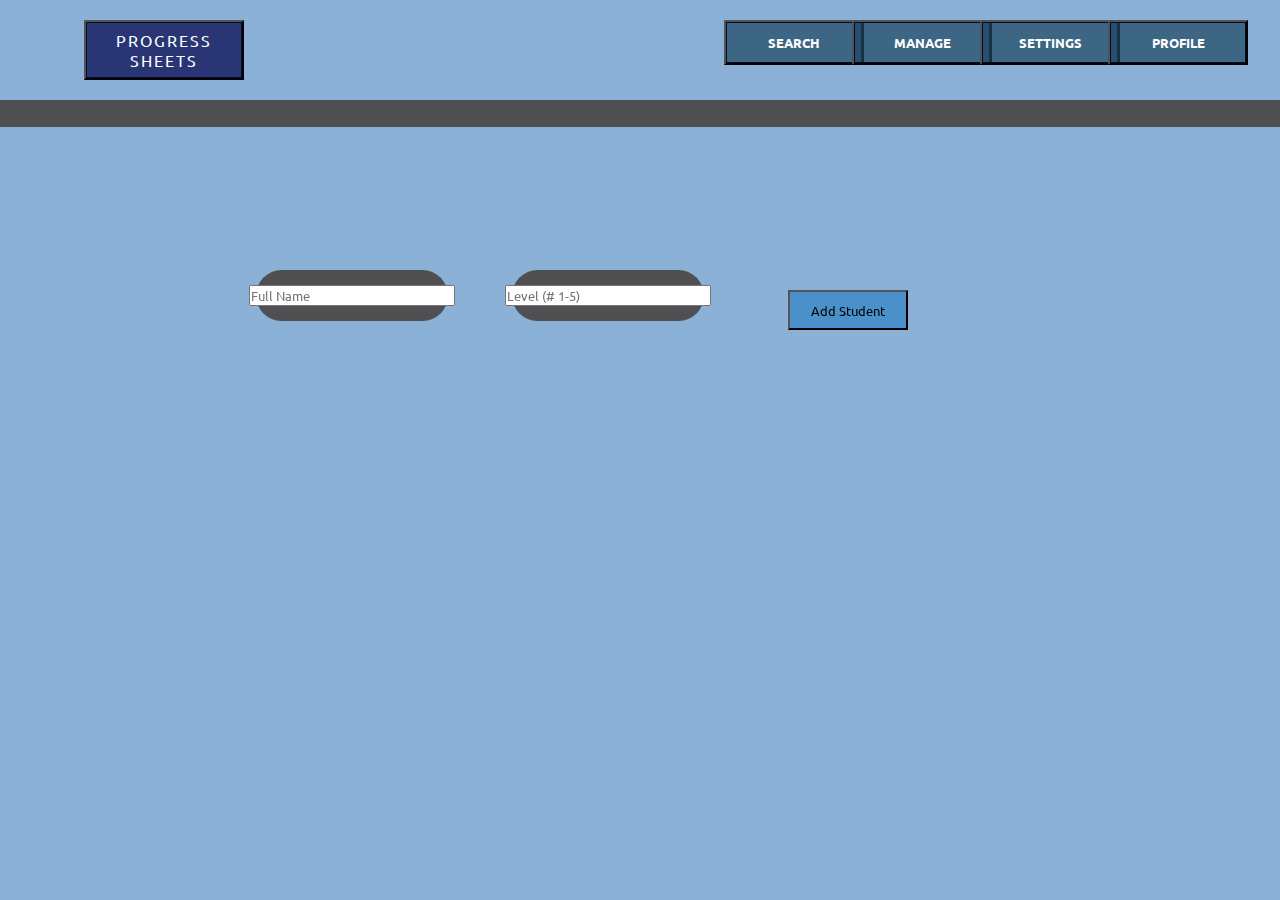
==== manage-students.html @ 495bf952 "reorganized and started student-search script" ====
<!doctype html>
<!--html5 boilerplate from https://www.sitepoint.com/a-basic-html5-template/-->
<!-- logo button from tutorial https://www.youtube.com/watch?v=lCxfo8tvHqk&t=363s-->
<html lang="en">
<head>
  <meta charset="utf-8">
  <meta name="viewport" content="width=device-width, initial-scale=1">

  <title>Progress Sheets</title>
  <meta name="description" content="A student data management portal to replace physical progress sheets">
  <meta name="author" content="Adamya Singh">

  <meta property="og:title" content="Progress Sheets Portal">
  <meta property="og:type" content="website">
  <!-- <meta property="og:url" content="https://github.com/adamya-singh/progress-sheets-webapp/blob/main/index.html"> -->
  <meta property="og:description" content="A student data management portal to replace physical progress sheets">
  <!-- <meta property="og:image" content=""> -->

  <!-- <link rel="icon" href="/favicon.ico"> -->
  <!-- <link rel="icon" href="/favicon.svg" type="image/svg+xml"> -->
  <!-- <link rel="apple-touch-icon" href="/apple-touch-icon.png"> -->

  <link rel="stylesheet" type="text/css" href="style.css">

</head>

<body>
  <div class="navbar">
    <div class="navbarBackground"></div>

    <div class="progress-sheets-logo-button">
      <button onclick="window.location.href='index.html';" type="button"><span>Progress Sheets</span></button>
    </div>

    <div class="search-button">
      <button onclick="window.location.href='search-students.php';" type="button"><h1>Search</h1></button>
    </div>

    <div class="manage-button">
      <button onclick="window.location.href='manage-students.html';" type="button"><h1>Manage</h1></button>
    </div>

    <div class="settings-button">
      <button type="button"><h1>Settings</h1></button>
    </div>

    <div class="profile-button">
      <button type="button"><h1>Profile</h1></button>
    </div>

    <div class="rectangle"></div>
  </div>
  
  <div class="add-student-form">
    <form action="add-student.php" method="post">
        <div class="full-name-input">
            <input type="text" id="fullName" name="fullName" placeholder="Full Name">
        </div>
        <div class="level-input">
            <input type="number" id="level" name="level" placeholder="Level (# 1-5)">
        </div>
        <div class="add-student-button">
        <button type="submit">Add Student</button>
        </div>
    </form>
  </div>

  <!-- <script src="js/scripts.js"></script> -->
</body>

</html>
---- style.css ----
@import url(https://fonts.googleapis.com/css?family=Ubuntu:100,200,300,400,500,600,700,800,900);
*
{
    margin: 0;
    padding: 0;
    box-sizing: border-box;
    font-family: Ubuntu;
}
body
{
    display: flex;
    min-width: 100vh;
    height: 100%;
    width: 100%;
    background: #8cb1d7;
    object-fit: scale-down;
}
.navbar {
    z-index: 3;
}
.navbarBackground {
    display: flex;
    flex-direction: column;
    position: fixed;
    background: #8cb1d7;
    height: 12%;
    width: 100%;
}

.progress-sheets-logo-button button
{
    position: fixed;
    left: 5%;
    width: 160px;
    height: 60px;
    display: flex;
    flex-direction: column;
    background: #fff;
    margin: 20px;
}
.progress-sheets-logo-button button span
{
    position: absolute;
    top: 0;
    left: 0;
    width: 100%;
    height: 100%;
    display: inline-block;
    background: #293574;
    z-index: 10;
    display: flex;
    justify-content: center;
    align-items: center;
    font-size: 1.2em;
    text-transform: uppercase;
    letter-spacing: 2px;
    color: #fff;
    border: 1px solid #040a29;
}
.progress-sheets-logo-button button:before,
.progress-sheets-logo-button button:after
{
    content: '';
    position: absolute;
    inset: 0;
    background: linear-gradient(45deg,#1500ff,#0e1538,#1500ff);
    transition: 0.1s;
}

/*  controlls hover effects  */
.progress-sheets-logo-button button:hover:before
{
    inset: -3px;
}
.progress-sheets-logo-button button:hover:after
{
    inset: -3px;
    filter: blur(5px);
}


.search-button
{
    display: flex;
    position: fixed;
    left: 55%;
    flex-direction: column;
}

.search-button button
{
    top: 15%;
    position: relative;
    width: 140px;
    height: 45px;
    display: inline-block;
    background: #006cb976;
    margin: 20px;
}

.search-button button h1
{
    position: absolute;
    top: 0;
    left: 0;
    width: 100%;
    height: 100%;
    display: inline-block;
    background: #2d313476;
    z-index: 10;
    display: flex;
    justify-content: center;
    align-items: center;
    font-size: 1em;
    text-transform: uppercase;
    /*  letter-spacing: 2px;  */
    color: #fff;
    border: 1px solid #040a29;
}

.manage-button
{
    display: flex;
    position: fixed;
    left: 65%;
    flex-direction: column;
}

.manage-button button
{
    top: 15%;
    position: relative;
    width: 140px;
    height: 45px;
    display: inline-block;
    background: #006cb976;
    margin: 20px;
}

.manage-button button h1
{
    position: absolute;
    top: 0;
    left: 0;
    width: 100%;
    height: 100%;
    display: inline-block;
    background: #2d313476;
    z-index: 10;
    display: flex;
    justify-content: center;
    align-items: center;
    font-size: 1em;
    text-transform: uppercase;
    /*  letter-spacing: 2px;  */
    color: #fff;
    border: 1px solid #040a29;
}

.settings-button
{
    display: flex;
    position: fixed;
    left: 75%;
    flex-direction: column;
}

.settings-button button
{
    top: 15%;
    position: relative;
    width: 140px;
    height: 45px;
    display: inline-block;
    background: #006cb976;
    margin: 20px;
}

.settings-button button h1
{
    position: absolute;
    top: 0;
    left: 0;
    width: 100%;
    height: 100%;
    display: inline-block;
    background: #2d313476;
    z-index: 10;
    display: flex;
    justify-content: center;
    align-items: center;
    font-size: 1em;
    text-transform: uppercase;
    /*  letter-spacing: 2px;  */
    color: #fff;
    border: 1px solid #040a29;
}

.profile-button
{
    display: flex;
    position: fixed;
    left: 85%;
    flex-direction: column;
}

.profile-button button
{
    top: 15%;
    position: relative;
    width: 140px;
    height: 45px;
    display: inline-block;
    background: #006cb976;
    margin: 20px;
}

.profile-button button h1
{
    position: absolute;
    top: 0;
    left: 0;
    width: 100%;
    height: 100%;
    display: inline-block;
    background: #2d313476;
    z-index: 10;
    display: flex;
    justify-content: center;
    align-items: center;
    font-size: 1em;
    text-transform: uppercase;
    /*  letter-spacing: 2px;  */
    color: #fff;
    border: 1px solid #040a29;
}


.rectangle {
    display: flex;
    flex-direction: column;
    position: fixed;
    top: 100px;
    background: #505052;
    height: 3%;
    width: 100%;
    z-index: 0;
}

.search-bar {
    position: fixed;
    width: 70%;
    margin: 15%;
    max-height: 20px;
    max-width: 100%;
    padding: 5%;
    background: #505052;
    display: flex;
    align-items: center;
    justify-content: center;
    border-radius: 60px;
    /*padding: 10px 20px;*/
}
.search-bar input {
    background: transparent;
    flex: 1;
    border: 0;
    outline: #040a29;
    padding: 24px 20px;
    font-size: 20px;
    color: #fff;
}

.progress-sheet-and-labels {
    display: block;
    margin-left: 10%;
    position: absolute;
    object-fit: none;
    overflow: scroll;
    top: 25%;
    z-index: 1;
}
.ninjaName {
    position: absolute;
    display: block;
    left: 27%;
    top: 16%;
    z-index: 2;
}
.levelOneStart {
    position: absolute;
    display: block;
    left: 21%;
    top: 30%;
    z-index: 2;
}
.levelOneComplete {
    position: absolute;
    display: block;
    left: 21%;
    top: 34%;
    z-index: 2;
}
.levelOneNotes {
    position: absolute;
    display: block;
    left: 45%;
    top: 30%;
    z-index: 2;
}
.add-student-form {
    background: #fff;
    flex: 1;
    border: 0;
    outline: #040a29;
    padding: 24px 20px;
    font-size: 20px;
    color: #040a29;
}
.full-name-input {
    position: fixed;
    width: 15%;
    height: 2%;
    left: 20%;
    top: 30%;
    padding: 2%;
    background: #505052;
    display: flex;
    align-items: center;
    justify-content: center;
    border-radius: 60px;
}
.level-input {
    position: fixed;
    width: 15%;
    height: 2%;
    left: 40%;
    top: 30%;
    padding: 2%;
    background: #505052;
    display: flex;
    align-items: center;
    justify-content: center;
    border-radius: 60px;
}
.add-student-button button {
    top: 30%;
    left: 60%;
    position: fixed;
    width: 120px;
    height: 40px;
    display: inline-block;
    background: #006cb976;
    margin: 20px;
}
.search-results {
    z-index: 3;
    position: fixed;
    top: 80%;
    width: 70%;
    margin: 15%;
    max-width: 100%;
    padding: 5%;
    display: flex;
    align-items: center;
    justify-content: center;
    border-radius: 30px;
    background: #fff;
}
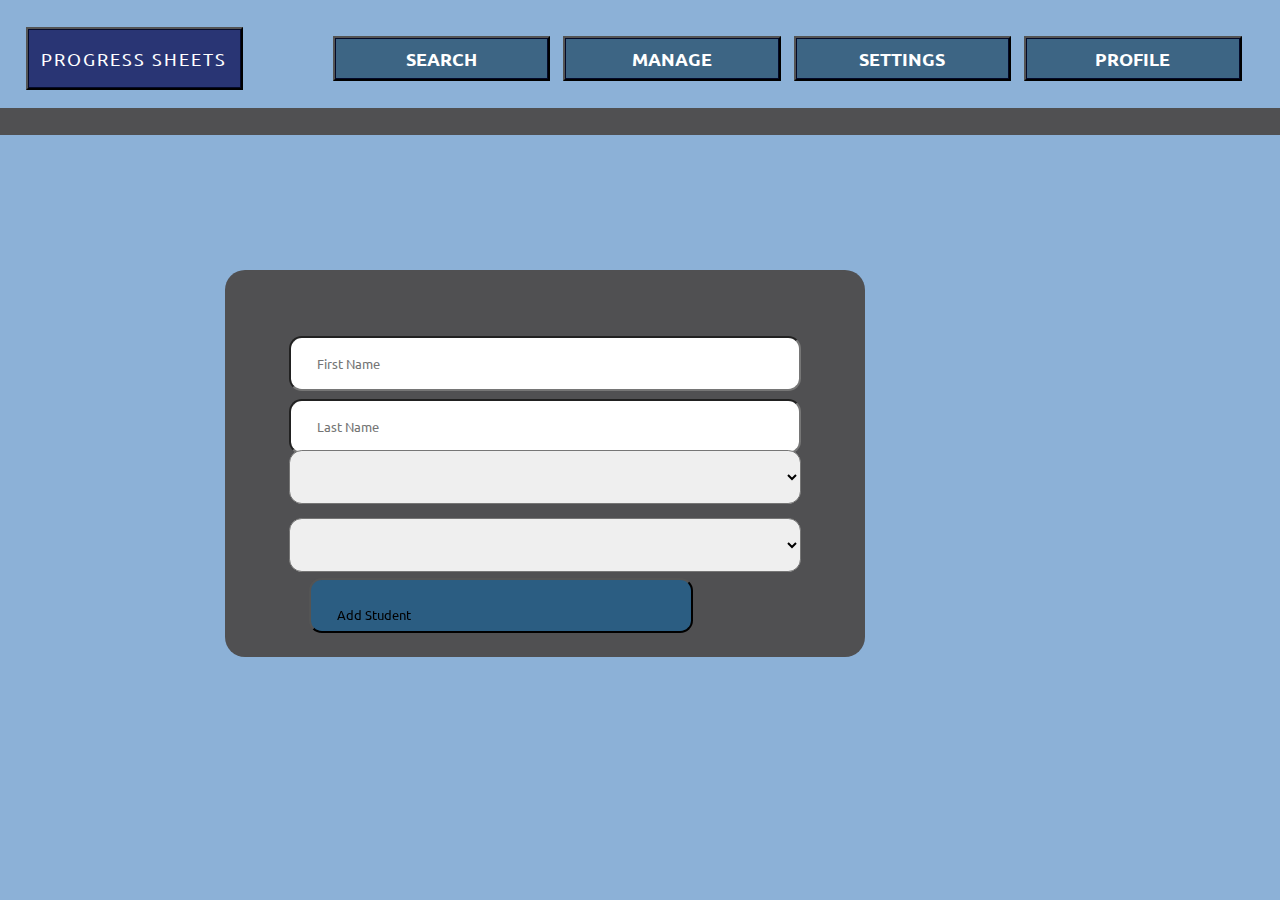
==== commit 0fbd20fc: "working on manage students page + add student form" ====
--- a/manage-students.html
+++ b/manage-students.html
@@ -53,15 +53,39 @@
   
   <div class="add-student-form">
     <form action="add-student.php" method="post">
-        <div class="full-name-input">
-            <input type="text" id="fullName" name="fullName" placeholder="Full Name">
+        <div class="firstName-input">
+            <input type="text" id="firstName" name="firstName" placeholder="First Name">
         </div>
-        <div class="level-input">
-            <input type="number" id="level" name="level" placeholder="Level (# 1-5)">
+
+        <div class="lastName-input">
+          <input type="text" id="lastName" name="lastName" placeholder="Last Name">
         </div>
+
+        <select id="belt" name="belt">
+          <option value="" disabled selected>Belt</option>
+          <option value="White">White</option>
+          <option value="Yellow">Yellow</option>
+          <option value="Orange">Orange</option>
+          <option value="Green">Green</option>
+          <option value="Blue">Blue</option>
+        </select>
+
+        <select id="level" name="level">
+          <option value="" disabled selected>Level</option>
+          <option value="1">1</option>
+          <option value="2">2</option>
+          <option value="3">3</option>
+          <option value="4">4</option>
+          <option value="5">5</option>
+          <option value="6">6</option>
+          <option value="7">7</option>
+          <option value="8">8</option>
+        </select>
+
         <div class="add-student-button">
         <button type="submit">Add Student</button>
         </div>
+
     </form>
   </div>
 
--- a/style.css
+++ b/style.css
@@ -23,23 +23,24 @@
     flex-direction: column;
     position: fixed;
     background: #8cb1d7;
-    height: 12%;
-    width: 100%;
-}
-
-.progress-sheets-logo-button button
-{
-    position: fixed;
-    left: 5%;
-    width: 160px;
-    height: 60px;
+    width: 100vw;
+    height: 15vh;
+}
+.progress-sheets-logo-button {
+    position: fixed;
+    display: flex;
+}
+.progress-sheets-logo-button button {
+    position: fixed;
+    top: 3vh;
+    left: 2vw;
+    width: 17vw;
+    height: 7vh;
     display: flex;
     flex-direction: column;
     background: #fff;
-    margin: 20px;
-}
-.progress-sheets-logo-button button span
-{
+}
+.progress-sheets-logo-button button span {
     position: absolute;
     top: 0;
     left: 0;
@@ -51,7 +52,7 @@
     display: flex;
     justify-content: center;
     align-items: center;
-    font-size: 1.2em;
+    font-size: 2vh;
     text-transform: uppercase;
     letter-spacing: 2px;
     color: #fff;
@@ -83,19 +84,19 @@
 {
     display: flex;
     position: fixed;
-    left: 55%;
     flex-direction: column;
 }
 
 .search-button button
 {
-    top: 15%;
-    position: relative;
-    width: 140px;
-    height: 45px;
+    top: 4vh;
+    right: 57vw;
+    position: fixed;
+    width: 17vw;
+    height: 5vh;
+    font-size: 2vh;
     display: inline-block;
     background: #006cb976;
-    margin: 20px;
 }
 
 .search-button button h1
@@ -122,19 +123,19 @@
 {
     display: flex;
     position: fixed;
-    left: 65%;
     flex-direction: column;
 }
 
 .manage-button button
 {
-    top: 15%;
-    position: relative;
-    width: 140px;
-    height: 45px;
+    top: 4vh;
+    right: 39vw;
+    position: fixed;
+    width: 17vw;
+    height: 5vh;
+    font-size: 2vh;
     display: inline-block;
     background: #006cb976;
-    margin: 20px;
 }
 
 .manage-button button h1
@@ -161,19 +162,19 @@
 {
     display: flex;
     position: fixed;
-    left: 75%;
     flex-direction: column;
 }
 
 .settings-button button
 {
-    top: 15%;
-    position: relative;
-    width: 140px;
-    height: 45px;
+    top: 4vh;
+    right: 21vw;
+    position: fixed;
+    width: 17vw;
+    height: 5vh;
+    font-size: 2vh;
     display: inline-block;
     background: #006cb976;
-    margin: 20px;
 }
 
 .settings-button button h1
@@ -200,24 +201,24 @@
 {
     display: flex;
     position: fixed;
-    left: 85%;
     flex-direction: column;
 }
 
 .profile-button button
 {
-    top: 15%;
-    position: relative;
-    width: 140px;
-    height: 45px;
+    top: 4vh;
+    right: 3vw;
+    position: fixed;
+    width: 17vw;
+    height: 5vh;
+    font-size: 2vh;
     display: inline-block;
     background: #006cb976;
-    margin: 20px;
 }
 
 .profile-button button h1
 {
-    position: absolute;
+    position: relative;
     top: 0;
     left: 0;
     width: 100%;
@@ -240,37 +241,97 @@
     display: flex;
     flex-direction: column;
     position: fixed;
-    top: 100px;
+    top: 12vh;
     background: #505052;
-    height: 3%;
+    height: 3vh;
     width: 100%;
     z-index: 0;
 }
-
 .search-bar {
-    position: fixed;
-    width: 70%;
-    margin: 15%;
-    max-height: 20px;
-    max-width: 100%;
-    padding: 5%;
+    display: flex;
+    flex-direction: column;
+    position: fixed;
+    width: 80vw;
+    height: 15vh;
+    margin-top: 20vh;
+    margin-left: 10vw;
+    padding-top: 5vh;
+    padding-left: 5vw;
     background: #505052;
     display: flex;
-    align-items: center;
-    justify-content: center;
     border-radius: 60px;
-    /*padding: 10px 20px;*/
 }
 .search-bar input {
-    background: transparent;
+    display: flex;
+    flex-direction: column;
+    position: relative;
+    background: #fff;
     flex: 1;
-    border: 0;
     outline: #040a29;
-    padding: 24px 20px;
-    font-size: 20px;
-    color: #fff;
-}
-
+    height: 10vh;
+    width: 65vw;
+    margin-top: -3.5vh;
+    margin-left: -3vw;
+    font-size: 7vh;
+    color: #000;
+    border-radius: 60px;
+
+}
+.search-bar button {
+    display: flex;
+    flex-direction: column;
+    position: relative;
+    flex: 1;
+    font-size: 3vh;
+    color: #000;
+    border-radius: 60px;
+    height: 5vh;
+    width: 12vw;
+    margin-left: 62vw;
+    margin-top: -8vh;
+}
+.search-results {
+    position: fixed;
+    margin-left: 0%;
+    top: 50%;
+    width: 100%;
+    display: flex;
+    background: #fff;
+}
+.table{
+    position: relative;
+    height: 100vh;
+    width: 100vw;
+    overflow: auto;
+}
+.card-body table {
+    position: fixed;
+    width: 100%;
+    height: auto;
+    background: #fff;
+    border-width: 0.8pc;
+    border-color: #000;
+    border-spacing: 2pc;
+    border-style: solid;
+}
+.card-body table thead tr th {
+    position: relative;
+    font-size: x-large;
+    border-width: 0.5vw;
+    border-color: #000;
+    border-spacing: 2vw;
+    border-style: solid;
+}
+.card-body table tbody tr td {
+    text-align: center;
+    position: relative;
+    font-size: large;
+    font-weight: 600;
+    border-width: 0.2vw;
+    border-color: #000;
+    border-spacing: 2vw;
+    border-style: solid;
+}
 .progress-sheet-and-labels {
     display: block;
     margin-left: 10%;
@@ -309,61 +370,39 @@
     z-index: 2;
 }
 .add-student-form {
-    background: #fff;
-    flex: 1;
-    border: 0;
-    outline: #040a29;
-    padding: 24px 20px;
-    font-size: 20px;
-    color: #040a29;
-}
-.full-name-input {
-    position: fixed;
-    width: 15%;
-    height: 2%;
-    left: 20%;
-    top: 30%;
-    padding: 2%;
+    background-color: #000;
+    position: relative;
+    width: 50vw;
+    height: 43vh;
+    left: 25vh;
+    top: 30vh;
+    padding: 3vw;
     background: #505052;
     display: flex;
     align-items: center;
     justify-content: center;
-    border-radius: 60px;
-}
-.level-input {
-    position: fixed;
-    width: 15%;
-    height: 2%;
-    left: 40%;
-    top: 30%;
-    padding: 2%;
-    background: #505052;
-    display: flex;
-    align-items: center;
-    justify-content: center;
-    border-radius: 60px;
-}
-.add-student-button button {
-    top: 30%;
-    left: 60%;
-    position: fixed;
-    width: 120px;
-    height: 40px;
-    display: inline-block;
+    text-align: center;
+    border-radius: 20px;
+}
+.add-student-form form *{
+    position: relative;
+    padding: 2vw;
+    width: 40vw;
+    height: 6vh;
+    margin-top: 1vh;
+    margin-bottom: 1vh;
+    border-radius: 1vw;
+}
+.add-student-form form select {
+    margin-top: 2.5vh;
+    margin-bottom: -1vh;
+}
+.add-student-form button {
+    position: fixed;
+    top: 62vh;
+    width: 30vw;
+    height: 6vh;
+    display: flex;
     background: #006cb976;
     margin: 20px;
-}
-.search-results {
-    z-index: 3;
-    position: fixed;
-    top: 80%;
-    width: 70%;
-    margin: 15%;
-    max-width: 100%;
-    padding: 5%;
-    display: flex;
-    align-items: center;
-    justify-content: center;
-    border-radius: 30px;
-    background: #fff;
 }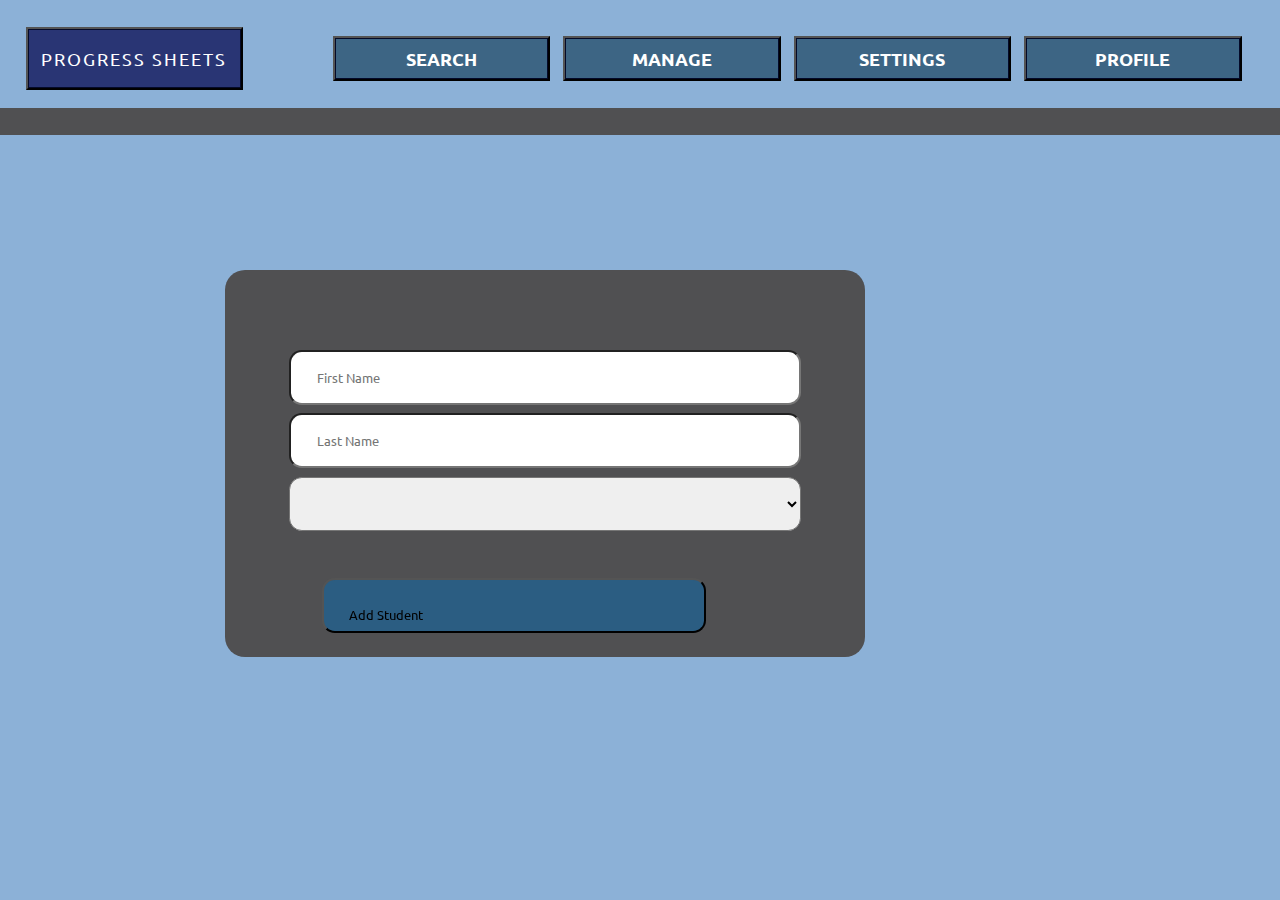
==== commit ec57213f: "fixed add-student.php to check if already exists" ====
--- a/manage-students.html
+++ b/manage-students.html
@@ -70,7 +70,7 @@
           <option value="Blue">Blue</option>
         </select>
 
-        <select id="level" name="level">
+        <!--    <select id="level" name="level">
           <option value="" disabled selected>Level</option>
           <option value="1">1</option>
           <option value="2">2</option>
@@ -80,7 +80,7 @@
           <option value="6">6</option>
           <option value="7">7</option>
           <option value="8">8</option>
-        </select>
+        </select>     -->
 
         <div class="add-student-button">
         <button type="submit">Add Student</button>
@@ -88,7 +88,7 @@
 
     </form>
   </div>
-
+  
   <!-- <script src="js/scripts.js"></script> -->
 </body>
 
--- a/style.css
+++ b/style.css
@@ -369,6 +369,7 @@
     top: 30%;
     z-index: 2;
 }
+
 .add-student-form {
     background-color: #000;
     position: relative;
@@ -387,15 +388,19 @@
 .add-student-form form *{
     position: relative;
     padding: 2vw;
+    top: -1vh;
     width: 40vw;
     height: 6vh;
+    margin-left: -1vw;
     margin-top: 1vh;
     margin-bottom: 1vh;
     border-radius: 1vw;
 }
 .add-student-form form select {
-    margin-top: 2.5vh;
+    position: relative;
+    margin-top: 3vh;
     margin-bottom: -1vh;
+    margin-left: 0vw;
 }
 .add-student-form button {
     position: fixed;
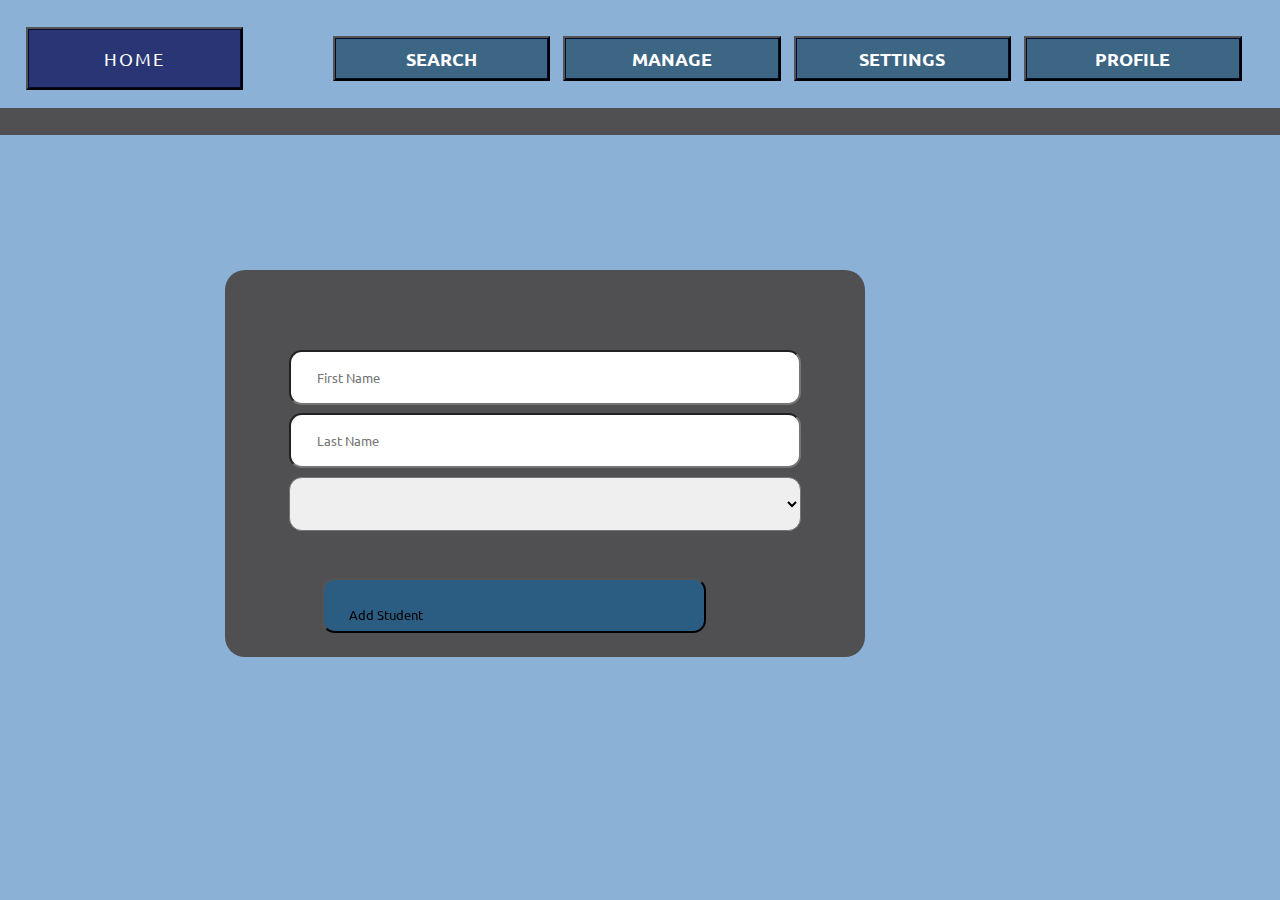
==== commit 3fe385ac: "fixed search bar on index.html (resolve #5)" ====
--- a/manage-students.html
+++ b/manage-students.html
@@ -29,7 +29,7 @@
     <div class="navbarBackground"></div>
 
     <div class="progress-sheets-logo-button">
-      <button onclick="window.location.href='index.html';" type="button"><span>Progress Sheets</span></button>
+      <button onclick="window.location.href='index.html';" type="button"><span>Home</span></button>
     </div>
 
     <div class="search-button">
@@ -88,7 +88,7 @@
 
     </form>
   </div>
-  
+
   <!-- <script src="js/scripts.js"></script> -->
 </body>
 
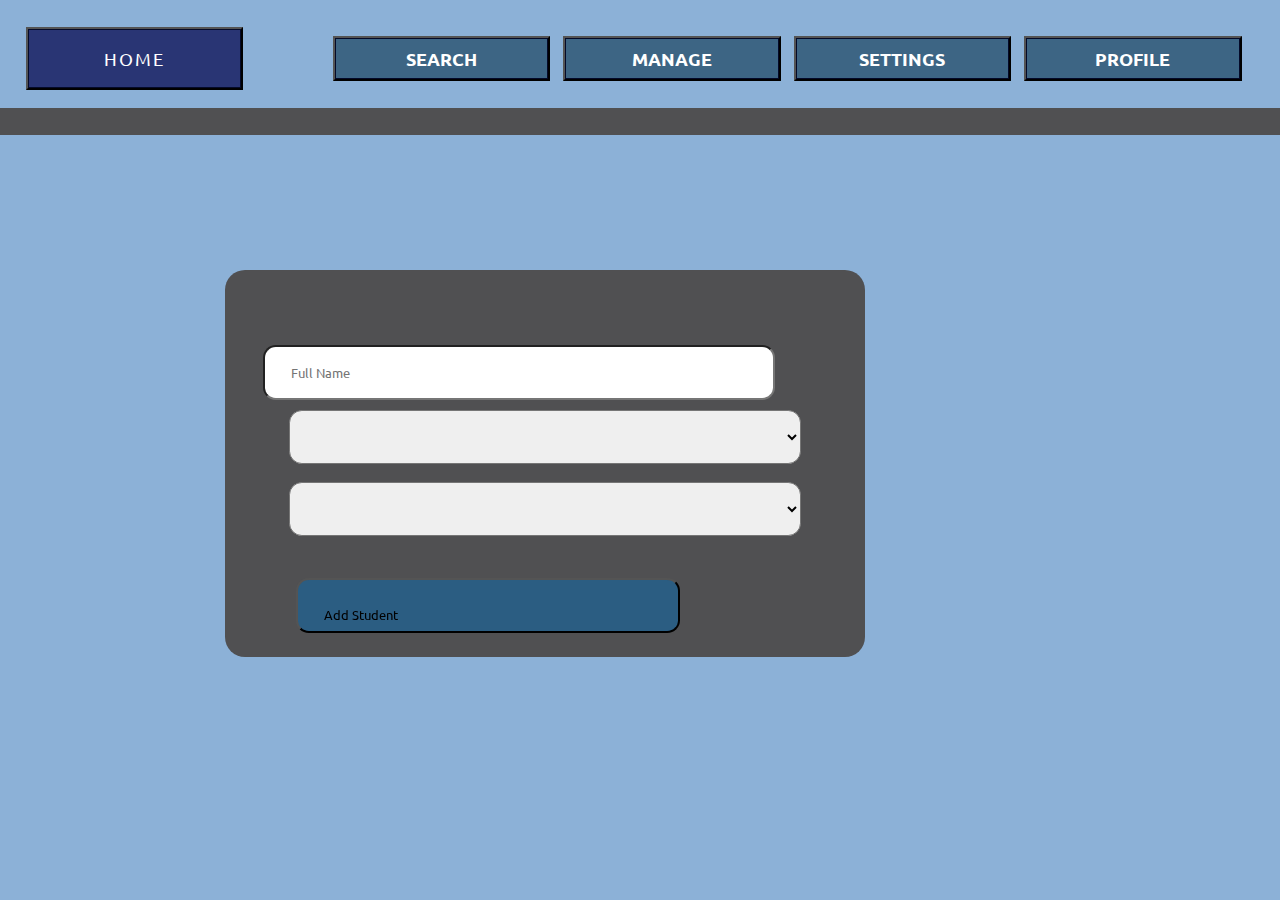
==== commit d44b897d: "changed database structure and add students form" ====
--- a/manage-students.html
+++ b/manage-students.html
@@ -53,13 +53,13 @@
   
   <div class="add-student-form">
     <form action="add-student.php" method="post">
-        <div class="firstName-input">
-            <input type="text" id="firstName" name="firstName" placeholder="First Name">
+        <div class="fullName-input">
+            <input type="text" id="fullName" name="fullName" placeholder="Full Name">
         </div>
 
-        <div class="lastName-input">
+        <!--<div class="lastName-input">
           <input type="text" id="lastName" name="lastName" placeholder="Last Name">
-        </div>
+        </div>-->
 
         <select id="belt" name="belt">
           <option value="" disabled selected>Belt</option>
@@ -70,7 +70,7 @@
           <option value="Blue">Blue</option>
         </select>
 
-        <!--    <select id="level" name="level">
+        <select id="beltLevel" name="beltLevel">
           <option value="" disabled selected>Level</option>
           <option value="1">1</option>
           <option value="2">2</option>
@@ -80,10 +80,10 @@
           <option value="6">6</option>
           <option value="7">7</option>
           <option value="8">8</option>
-        </select>     -->
+        </select>     
 
         <div class="add-student-button">
-        <button type="submit">Add Student</button>
+          <button type="submit">Add Student</button>
         </div>
 
     </form>
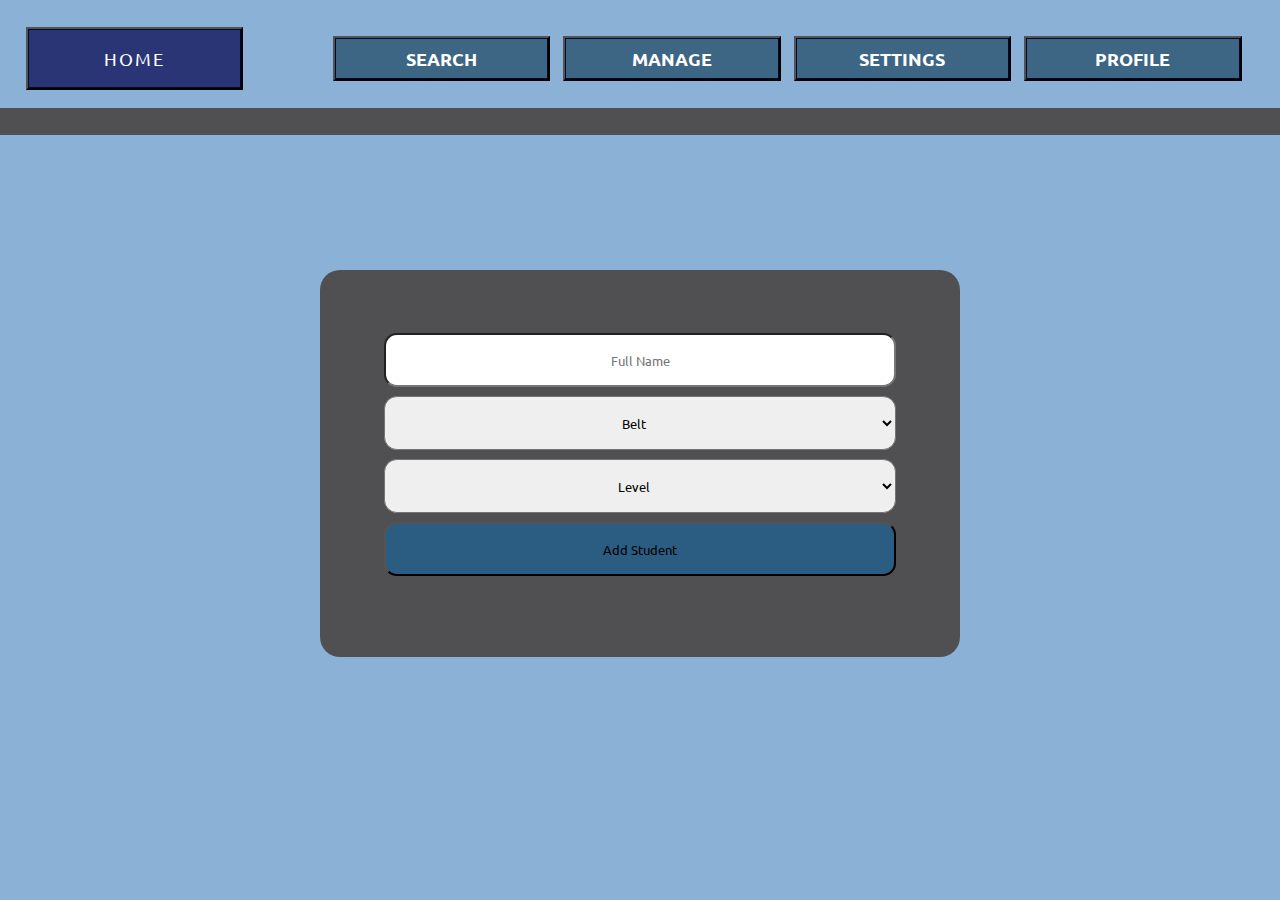
==== commit dec20648: "adapted add/search student forms to new database" ====
--- a/manage-students.html
+++ b/manage-students.html
@@ -20,7 +20,7 @@
   <!-- <link rel="icon" href="/favicon.svg" type="image/svg+xml"> -->
   <!-- <link rel="apple-touch-icon" href="/apple-touch-icon.png"> -->
 
-  <link rel="stylesheet" type="text/css" href="style.css">
+  <link rel="stylesheet" href="style.css">
 
 </head>
 
@@ -57,10 +57,6 @@
             <input type="text" id="fullName" name="fullName" placeholder="Full Name">
         </div>
 
-        <!--<div class="lastName-input">
-          <input type="text" id="lastName" name="lastName" placeholder="Last Name">
-        </div>-->
-
         <select id="belt" name="belt">
           <option value="" disabled selected>Belt</option>
           <option value="White">White</option>
--- a/style.css
+++ b/style.css
@@ -5,15 +5,16 @@
     padding: 0;
     box-sizing: border-box;
     font-family: Ubuntu;
+    text-align: center;
 }
 body
 {
     display: flex;
-    min-width: 100vh;
     height: 100%;
     width: 100%;
     background: #8cb1d7;
-    object-fit: scale-down;
+    object-fit: contain;
+    justify-content: center;
 }
 .navbar {
     z-index: 3;
@@ -242,6 +243,7 @@
     flex-direction: column;
     position: fixed;
     top: 12vh;
+    left: 0%;
     background: #505052;
     height: 3vh;
     width: 100%;
@@ -250,7 +252,7 @@
 .search-bar {
     display: flex;
     flex-direction: column;
-    position: fixed;
+    position: relative;
     width: 80vw;
     height: 15vh;
     margin-top: 20vh;
@@ -300,6 +302,7 @@
 }
 .table{
     position: relative;
+    left: 0vw;
     height: 100vh;
     width: 100vw;
     overflow: auto;
@@ -375,7 +378,7 @@
     position: relative;
     width: 50vw;
     height: 43vh;
-    left: 25vh;
+    /*left: 25vh;*/
     top: 30vh;
     padding: 3vw;
     background: #505052;
@@ -387,27 +390,28 @@
 }
 .add-student-form form *{
     position: relative;
-    padding: 2vw;
+    display: flex;
     top: -1vh;
     width: 40vw;
     height: 6vh;
-    margin-left: -1vw;
+    margin-left: auto;
     margin-top: 1vh;
     margin-bottom: 1vh;
     border-radius: 1vw;
 }
 .add-student-form form select {
     position: relative;
-    margin-top: 3vh;
+    display: flex;
+    /*  margin-top: 3vh;
     margin-bottom: -1vh;
-    margin-left: 0vw;
-}
-.add-student-form button {
-    position: fixed;
-    top: 62vh;
+    margin-left: auto;  */
+}
+.add-student-form form button{
+    position: relative;
+    /*  top: 62vh;
     width: 30vw;
-    height: 6vh;
-    display: flex;
-    background: #006cb976;
-    margin: 20px;
+    height: 6vh;    */
+    display: block;
+    background-color: #006cb976;
+    /*  margin: 20px;   */
 }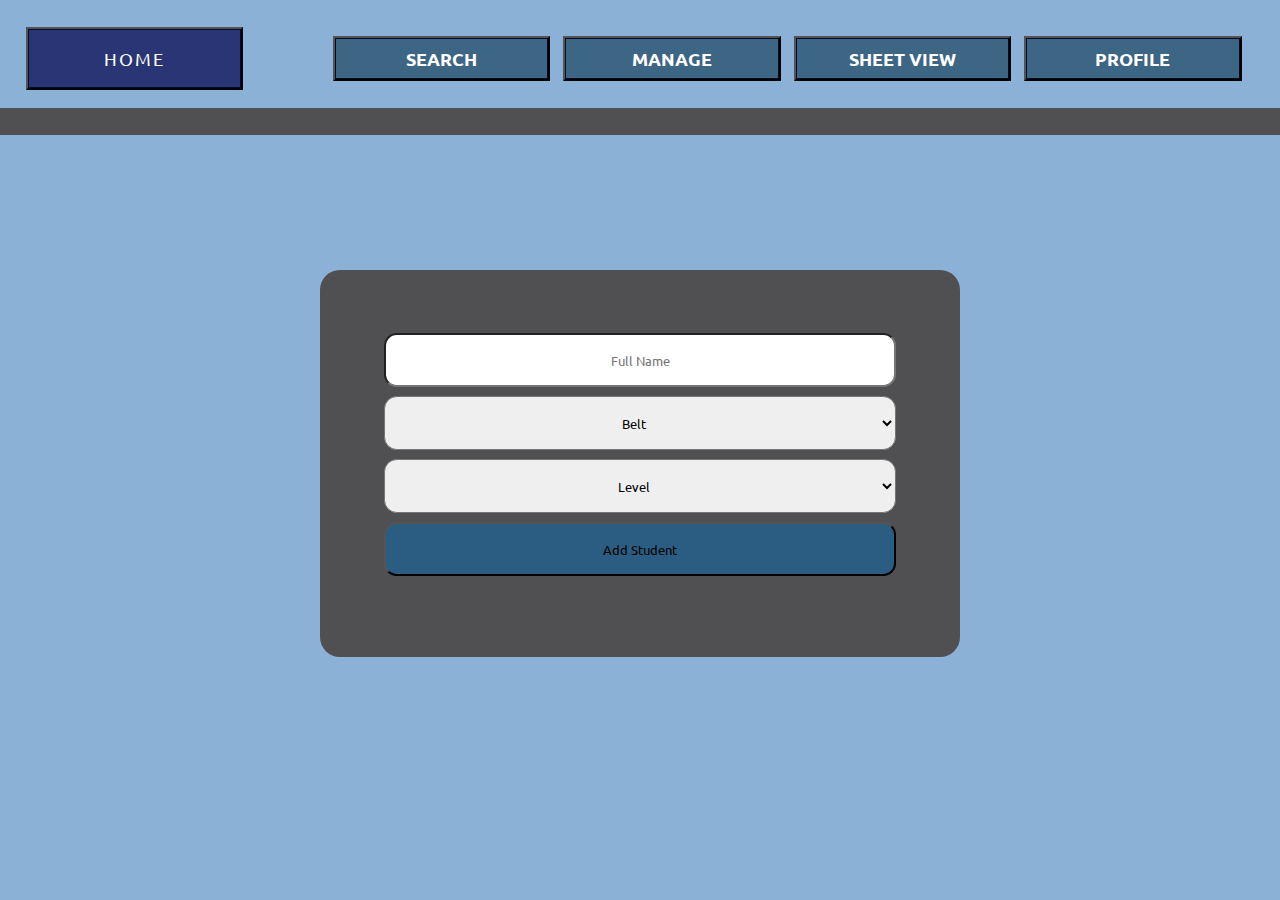
==== commit 8eefc661: "Renamed settings button to sheet-view" ====
--- a/manage-students.html
+++ b/manage-students.html
@@ -40,8 +40,8 @@
       <button onclick="window.location.href='manage-students.html';" type="button"><h1>Manage</h1></button>
     </div>
 
-    <div class="settings-button">
-      <button type="button"><h1>Settings</h1></button>
+    <div class="sheet-view-button">
+      <button onclick="window.location.href='progress-sheet.html';" type="button"><h1>Sheet View</h1></button>
     </div>
 
     <div class="profile-button">
--- a/style.css
+++ b/style.css
@@ -24,6 +24,7 @@
     flex-direction: column;
     position: fixed;
     background: #8cb1d7;
+    left: 0%;
     width: 100vw;
     height: 15vh;
 }
@@ -159,14 +160,14 @@
     border: 1px solid #040a29;
 }
 
-.settings-button
-{
-    display: flex;
-    position: fixed;
-    flex-direction: column;
-}
-
-.settings-button button
+.sheet-view-button
+{
+    display: flex;
+    position: fixed;
+    flex-direction: column;
+}
+
+.sheet-view-button button
 {
     top: 4vh;
     right: 21vw;
@@ -178,7 +179,7 @@
     background: #006cb976;
 }
 
-.settings-button button h1
+.sheet-view-button button h1
 {
     position: absolute;
     top: 0;
@@ -193,10 +194,10 @@
     align-items: center;
     font-size: 1em;
     text-transform: uppercase;
-    /*  letter-spacing: 2px;  */
     color: #fff;
     border: 1px solid #040a29;
 }
+
 
 .profile-button
 {
